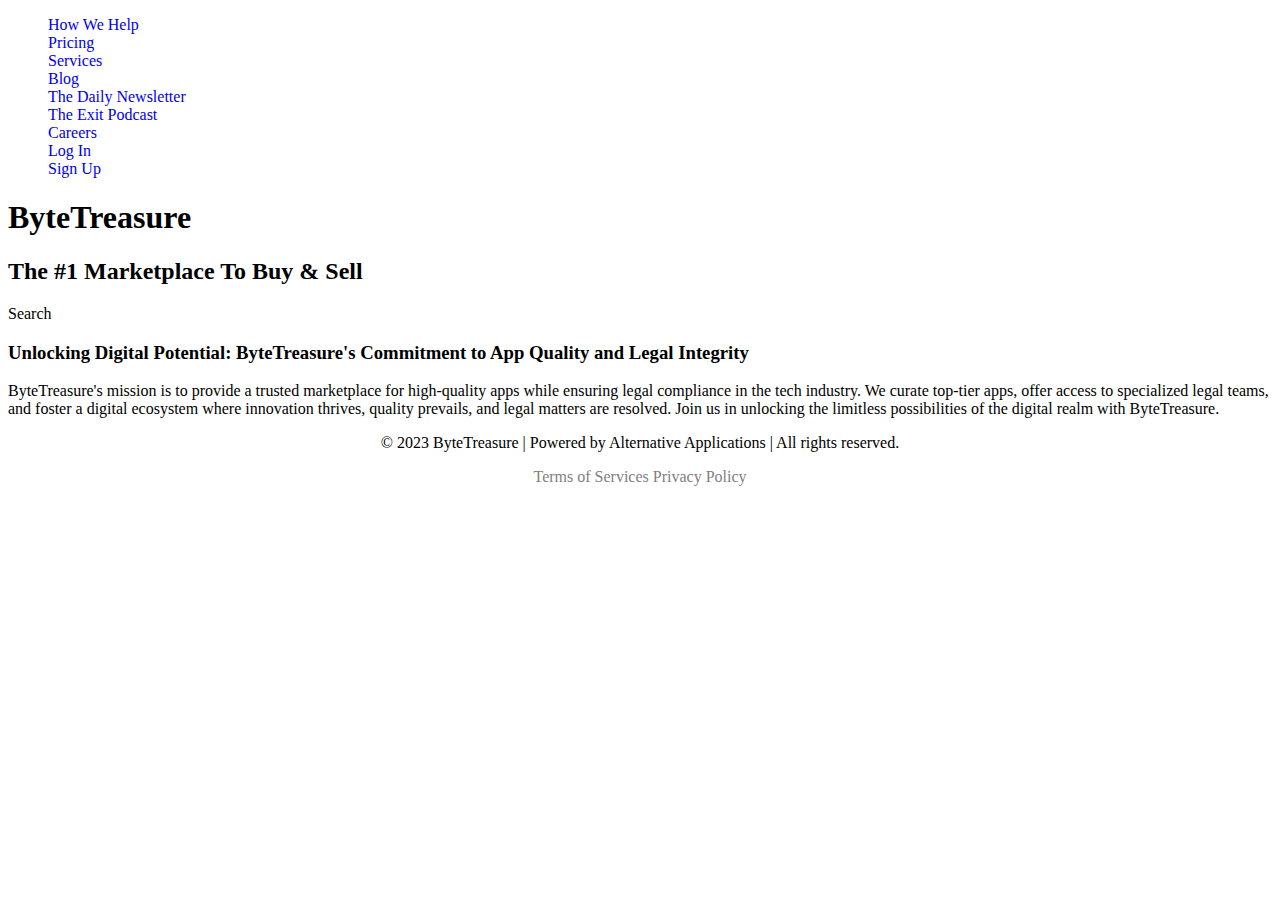
==== index.html @ 16de304a "basic html and css skeleton to begin project" ====
<!DOCTYPE html>
<html lang="en">

<head>
    <meta charset="UTF-8">
    <meta name="viewport" content="width=device-width, initial-scale=1.0">
    <title>ByteTreasure</title>
    <link rel="stylesheet" href="css/styles.css">
</head>

<body>
    <header>
        <nav class="nav__bar">
            <ul>
                <li class="nav__bar--item"><a class="nav__bar--link" href="#" target="_blank">How We Help</a></li>
                <li class="nav__bar--item"><a class="nav__bar--link" href="#" target="_blank">Pricing</a></li>
                <li class="nav__bar--item"><a class="nav__bar--link" href="#" target="_blank">Services</a></li>
                <li class="nav__bar--item"><a class="nav__bar--link" href="#" target="_blank">Blog</a></li>
                <li class="nav__bar--item"><a class="nav__bar--link" href="#" target="_blank">The Daily Newsletter</a>
                </li>
                <li class="nav__bar--item"><a class="nav__bar--link" href="#" target="_blank">The Exit Podcast</a></li>
                <li class="nav__bar--item"><a class="nav__bar--link" href="#" target="_blank">Careers</a></li>
                <li class="nav__bar--item"><a class="nav__bar--link" href="#" target="_blank">Log In</a></li>
                <li class="nav__bar--item"><a class="nav__bar--link" href="#" target="_blank">Sign Up</a></li>
            </ul>
        </nav>

        <h1>ByteTreasure</h1>
        <h2>The #1 Marketplace To Buy & Sell</h2>
    </header>

    <div>Search</div>
    <div class="mission">
        <h3>Unlocking Digital Potential: ByteTreasure's Commitment to App Quality and Legal Integrity</h3>
        <p>ByteTreasure's mission is to provide a trusted marketplace for high-quality apps while ensuring legal
            compliance in the tech industry. We curate top-tier apps, offer access to specialized legal teams, and
            foster a digital ecosystem where innovation thrives, quality prevails, and legal matters are resolved. Join
            us in unlocking the limitless possibilities of the digital realm with ByteTreasure.</p>
    </div>

    <!-- <div>Search (top businesses)</div>
        <div>Search (price range)</div>
        <div>Collections</div>
        <div>Podcast</div>
        <div>Values/Propositions</div>
        <div>Data Visualization Graphic</div>
        <div>Stories</div>
        <div>Testimonials</div>
        <div>Blog</div>
        <div>Credibility/Endorsements</div>
        <div>Contact</div>
        -->

    <footer>
        <nav></nav>
        <div class="nav__bottom">
            <p>&#169 2023 ByteTreasure | Powered by Alternative Applications | All rights reserved.</p>
            <a class="nav__bottom--link-color nav__bar--link" href="#" target="_blank">Terms of Services</a>
            <a class="nav__bottom--link-color nav__bar--link" href="#" target="_blank">Privacy Policy</a>
        </div>
    </footer>

</body>

</html>
---- css/styles.css ----
:root {
    --fc-secondary: grey;
}

.nav__bar--item {
    list-style-type: none;
}

.nav__bar--link {
    text-decoration-line: none;
}

.nav__bottom {
    text-align: center;
}

.nav__bottom--link-color {
    color: var(--fc-secondary);
}
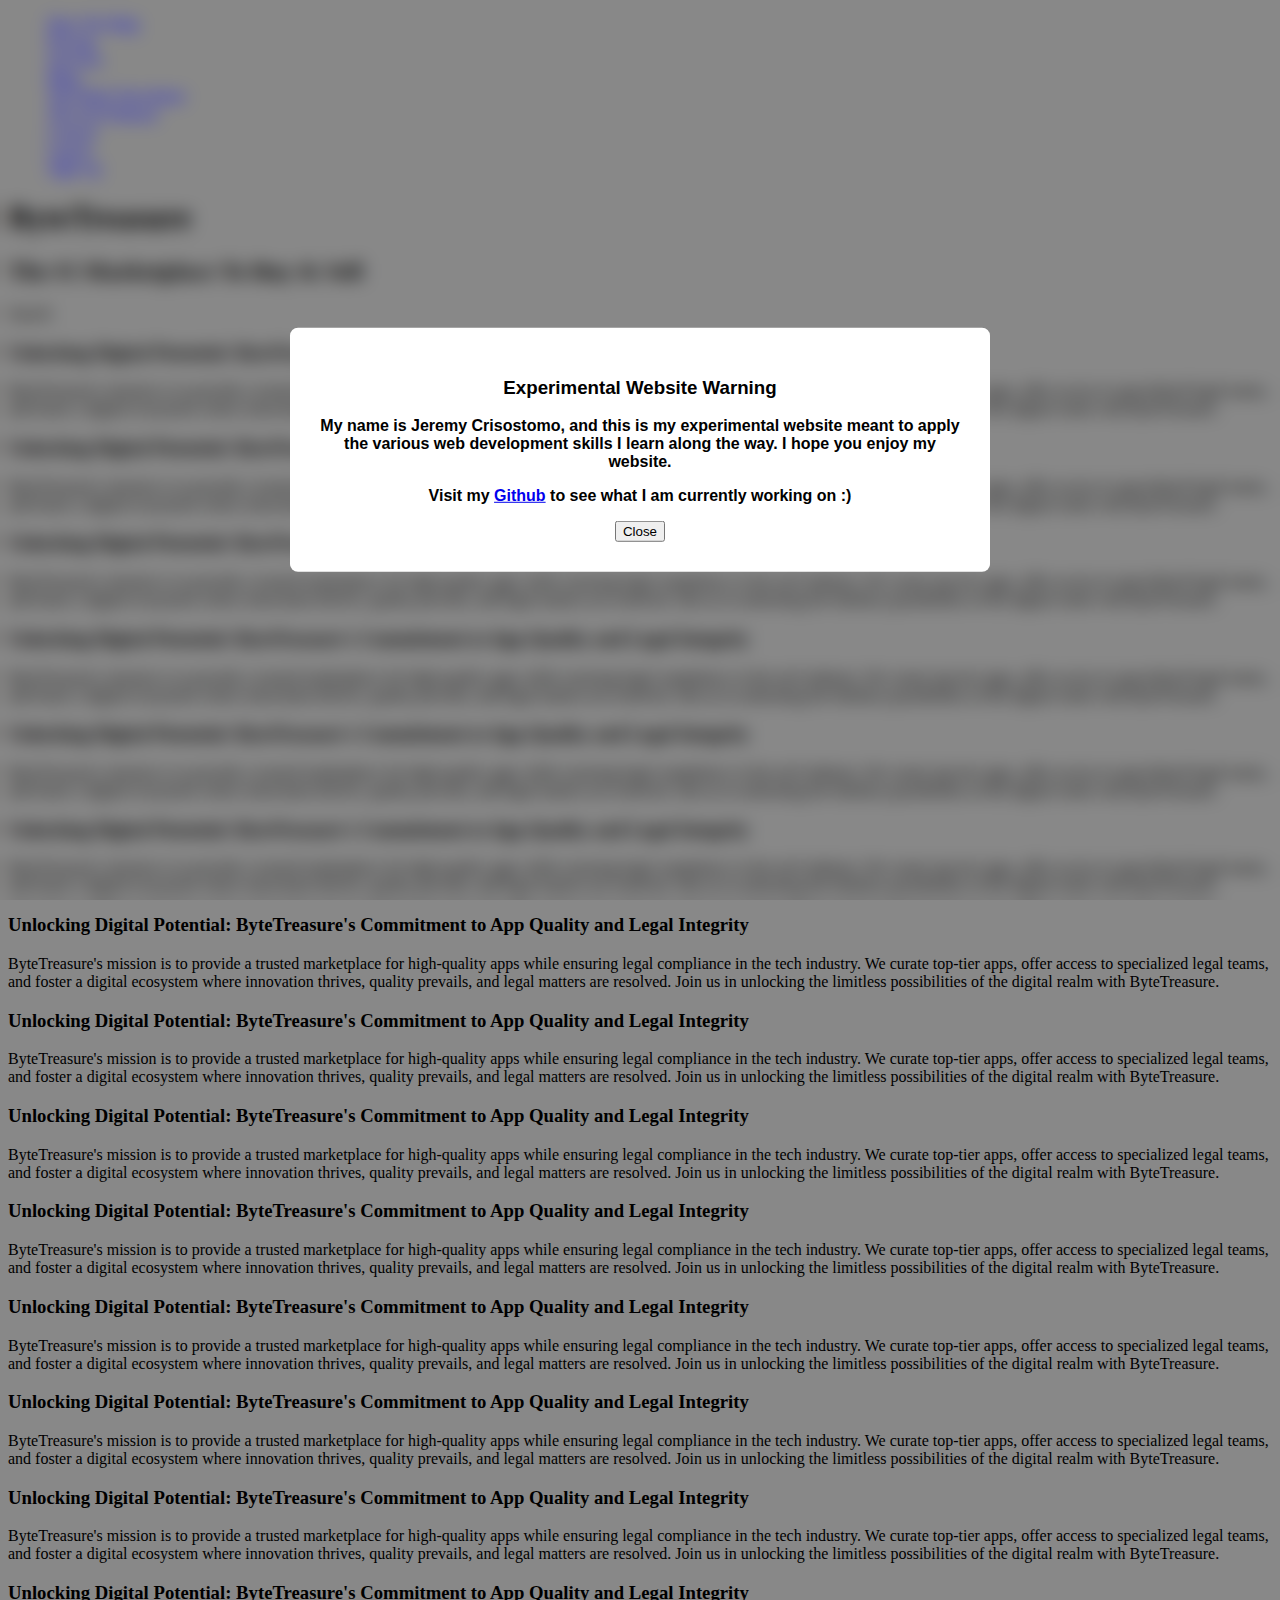
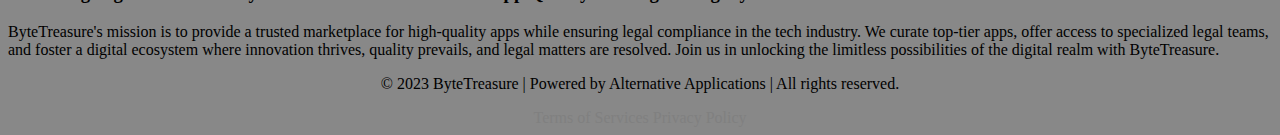
==== commit a9faa9a7: "Updated Functionality" ====
--- a/index.html
+++ b/index.html
@@ -9,6 +9,14 @@
 </head>
 
 <body>
+    <div class='popup' id="myPopup">
+        <div class="popup__content">
+            <h3>Experimental Website Warning</h3>
+            <p>My name is Jeremy Crisostomo, and this is my experimental website meant to apply the various web development skills I learn along the way. I hope you enjoy my website.</p>
+            <p>Visit my <a href="https://github.com/JermyNeutron" target="_blank">Github</a> to see what I am currently working on :)</p>
+            <button id="closePopup">Close</button>
+        </div>
+    </div>
     <header>
         <nav class="nav__bar">
             <ul>
@@ -30,6 +38,97 @@
     </header>
 
     <div>Search</div>
+    <div class="mission">
+        <h3>Unlocking Digital Potential: ByteTreasure's Commitment to App Quality and Legal Integrity</h3>
+        <p>ByteTreasure's mission is to provide a trusted marketplace for high-quality apps while ensuring legal
+            compliance in the tech industry. We curate top-tier apps, offer access to specialized legal teams, and
+            foster a digital ecosystem where innovation thrives, quality prevails, and legal matters are resolved. Join
+            us in unlocking the limitless possibilities of the digital realm with ByteTreasure.</p>
+    </div>
+    <div class="mission">
+        <h3>Unlocking Digital Potential: ByteTreasure's Commitment to App Quality and Legal Integrity</h3>
+        <p>ByteTreasure's mission is to provide a trusted marketplace for high-quality apps while ensuring legal
+            compliance in the tech industry. We curate top-tier apps, offer access to specialized legal teams, and
+            foster a digital ecosystem where innovation thrives, quality prevails, and legal matters are resolved. Join
+            us in unlocking the limitless possibilities of the digital realm with ByteTreasure.</p>
+    </div>
+    <div class="mission">
+        <h3>Unlocking Digital Potential: ByteTreasure's Commitment to App Quality and Legal Integrity</h3>
+        <p>ByteTreasure's mission is to provide a trusted marketplace for high-quality apps while ensuring legal
+            compliance in the tech industry. We curate top-tier apps, offer access to specialized legal teams, and
+            foster a digital ecosystem where innovation thrives, quality prevails, and legal matters are resolved. Join
+            us in unlocking the limitless possibilities of the digital realm with ByteTreasure.</p>
+    </div>
+    <div class="mission">
+        <h3>Unlocking Digital Potential: ByteTreasure's Commitment to App Quality and Legal Integrity</h3>
+        <p>ByteTreasure's mission is to provide a trusted marketplace for high-quality apps while ensuring legal
+            compliance in the tech industry. We curate top-tier apps, offer access to specialized legal teams, and
+            foster a digital ecosystem where innovation thrives, quality prevails, and legal matters are resolved. Join
+            us in unlocking the limitless possibilities of the digital realm with ByteTreasure.</p>
+    </div>
+    <div class="mission">
+        <h3>Unlocking Digital Potential: ByteTreasure's Commitment to App Quality and Legal Integrity</h3>
+        <p>ByteTreasure's mission is to provide a trusted marketplace for high-quality apps while ensuring legal
+            compliance in the tech industry. We curate top-tier apps, offer access to specialized legal teams, and
+            foster a digital ecosystem where innovation thrives, quality prevails, and legal matters are resolved. Join
+            us in unlocking the limitless possibilities of the digital realm with ByteTreasure.</p>
+    </div>
+    <div class="mission">
+        <h3>Unlocking Digital Potential: ByteTreasure's Commitment to App Quality and Legal Integrity</h3>
+        <p>ByteTreasure's mission is to provide a trusted marketplace for high-quality apps while ensuring legal
+            compliance in the tech industry. We curate top-tier apps, offer access to specialized legal teams, and
+            foster a digital ecosystem where innovation thrives, quality prevails, and legal matters are resolved. Join
+            us in unlocking the limitless possibilities of the digital realm with ByteTreasure.</p>
+    </div>
+    <div class="mission">
+        <h3>Unlocking Digital Potential: ByteTreasure's Commitment to App Quality and Legal Integrity</h3>
+        <p>ByteTreasure's mission is to provide a trusted marketplace for high-quality apps while ensuring legal
+            compliance in the tech industry. We curate top-tier apps, offer access to specialized legal teams, and
+            foster a digital ecosystem where innovation thrives, quality prevails, and legal matters are resolved. Join
+            us in unlocking the limitless possibilities of the digital realm with ByteTreasure.</p>
+    </div>
+    <div class="mission">
+        <h3>Unlocking Digital Potential: ByteTreasure's Commitment to App Quality and Legal Integrity</h3>
+        <p>ByteTreasure's mission is to provide a trusted marketplace for high-quality apps while ensuring legal
+            compliance in the tech industry. We curate top-tier apps, offer access to specialized legal teams, and
+            foster a digital ecosystem where innovation thrives, quality prevails, and legal matters are resolved. Join
+            us in unlocking the limitless possibilities of the digital realm with ByteTreasure.</p>
+    </div>
+    <div class="mission">
+        <h3>Unlocking Digital Potential: ByteTreasure's Commitment to App Quality and Legal Integrity</h3>
+        <p>ByteTreasure's mission is to provide a trusted marketplace for high-quality apps while ensuring legal
+            compliance in the tech industry. We curate top-tier apps, offer access to specialized legal teams, and
+            foster a digital ecosystem where innovation thrives, quality prevails, and legal matters are resolved. Join
+            us in unlocking the limitless possibilities of the digital realm with ByteTreasure.</p>
+    </div>
+    <div class="mission">
+        <h3>Unlocking Digital Potential: ByteTreasure's Commitment to App Quality and Legal Integrity</h3>
+        <p>ByteTreasure's mission is to provide a trusted marketplace for high-quality apps while ensuring legal
+            compliance in the tech industry. We curate top-tier apps, offer access to specialized legal teams, and
+            foster a digital ecosystem where innovation thrives, quality prevails, and legal matters are resolved. Join
+            us in unlocking the limitless possibilities of the digital realm with ByteTreasure.</p>
+    </div>
+    <div class="mission">
+        <h3>Unlocking Digital Potential: ByteTreasure's Commitment to App Quality and Legal Integrity</h3>
+        <p>ByteTreasure's mission is to provide a trusted marketplace for high-quality apps while ensuring legal
+            compliance in the tech industry. We curate top-tier apps, offer access to specialized legal teams, and
+            foster a digital ecosystem where innovation thrives, quality prevails, and legal matters are resolved. Join
+            us in unlocking the limitless possibilities of the digital realm with ByteTreasure.</p>
+    </div>
+    <div class="mission">
+        <h3>Unlocking Digital Potential: ByteTreasure's Commitment to App Quality and Legal Integrity</h3>
+        <p>ByteTreasure's mission is to provide a trusted marketplace for high-quality apps while ensuring legal
+            compliance in the tech industry. We curate top-tier apps, offer access to specialized legal teams, and
+            foster a digital ecosystem where innovation thrives, quality prevails, and legal matters are resolved. Join
+            us in unlocking the limitless possibilities of the digital realm with ByteTreasure.</p>
+    </div>
+    <div class="mission">
+        <h3>Unlocking Digital Potential: ByteTreasure's Commitment to App Quality and Legal Integrity</h3>
+        <p>ByteTreasure's mission is to provide a trusted marketplace for high-quality apps while ensuring legal
+            compliance in the tech industry. We curate top-tier apps, offer access to specialized legal teams, and
+            foster a digital ecosystem where innovation thrives, quality prevails, and legal matters are resolved. Join
+            us in unlocking the limitless possibilities of the digital realm with ByteTreasure.</p>
+    </div>
     <div class="mission">
         <h3>Unlocking Digital Potential: ByteTreasure's Commitment to App Quality and Legal Integrity</h3>
         <p>ByteTreasure's mission is to provide a trusted marketplace for high-quality apps while ensuring legal
@@ -60,6 +159,8 @@
         </div>
     </footer>
 
+    <script src="js/index.js"></script>
+
 </body>
 
 </html>--- a/css/styles.css
+++ b/css/styles.css
@@ -2,6 +2,57 @@
     --fc-secondary: grey;
 }
 
+/* Pop Up */
+
+.popup{
+    /* background-color: #888888; */
+    width: 45rem;
+    padding: 1rem;
+    position: fixed;
+
+    /* transform needed to center popup */
+    transform: translate(-50%,-50%);
+    left: 50%;
+    top: 50%;
+    
+    display: none;
+    font-family: “Poppins”,sans-serif;
+    text-align: center;
+    border-radius: 8px;
+    z-index: 999;
+}
+.popup__content {
+    background-color: white;
+    margin: auto;
+    padding: 30px;
+    width: 40rem;
+    font-weight: bolder;
+    border-radius: 8px;
+}
+.popup__content button {
+    display: block;
+    margin: 0 auto;
+}
+.show {
+    display: block;
+}
+
+.popup-open {
+    overflow:hidden;
+    background-color: #888888;
+}
+
+.blur-background::before {
+    content: '';
+    position: fixed;
+    top: 0;
+    left: 0;
+    width: 100%;
+    height: 100%;
+    backdrop-filter: blur(9px);
+}
+
+/* All NAV */
 .nav__bar--item {
     list-style-type: none;
 }
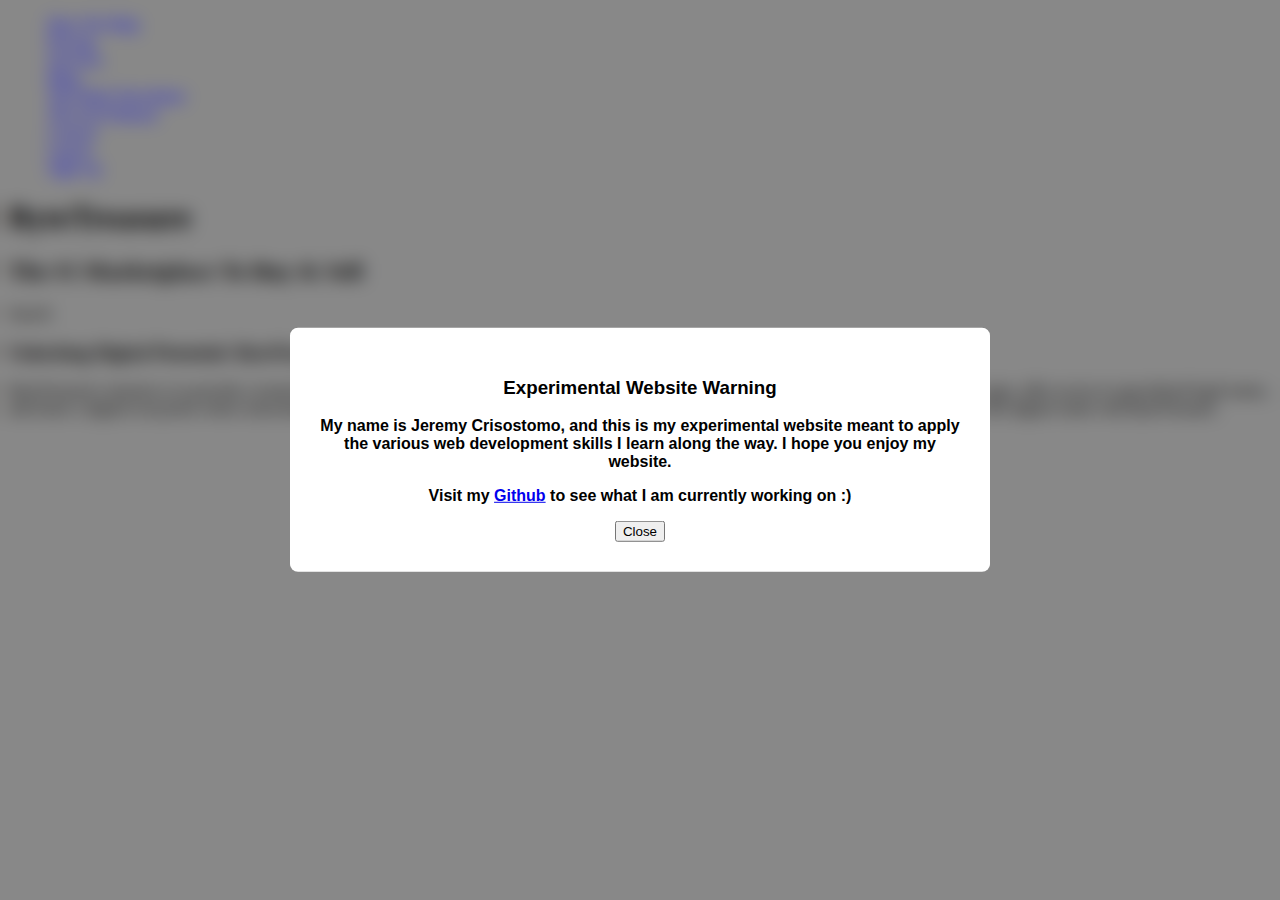
==== commit fff9f186: "Updated Website" ====
--- a/index.html
+++ b/index.html
@@ -45,97 +45,6 @@
             foster a digital ecosystem where innovation thrives, quality prevails, and legal matters are resolved. Join
             us in unlocking the limitless possibilities of the digital realm with ByteTreasure.</p>
     </div>
-    <div class="mission">
-        <h3>Unlocking Digital Potential: ByteTreasure's Commitment to App Quality and Legal Integrity</h3>
-        <p>ByteTreasure's mission is to provide a trusted marketplace for high-quality apps while ensuring legal
-            compliance in the tech industry. We curate top-tier apps, offer access to specialized legal teams, and
-            foster a digital ecosystem where innovation thrives, quality prevails, and legal matters are resolved. Join
-            us in unlocking the limitless possibilities of the digital realm with ByteTreasure.</p>
-    </div>
-    <div class="mission">
-        <h3>Unlocking Digital Potential: ByteTreasure's Commitment to App Quality and Legal Integrity</h3>
-        <p>ByteTreasure's mission is to provide a trusted marketplace for high-quality apps while ensuring legal
-            compliance in the tech industry. We curate top-tier apps, offer access to specialized legal teams, and
-            foster a digital ecosystem where innovation thrives, quality prevails, and legal matters are resolved. Join
-            us in unlocking the limitless possibilities of the digital realm with ByteTreasure.</p>
-    </div>
-    <div class="mission">
-        <h3>Unlocking Digital Potential: ByteTreasure's Commitment to App Quality and Legal Integrity</h3>
-        <p>ByteTreasure's mission is to provide a trusted marketplace for high-quality apps while ensuring legal
-            compliance in the tech industry. We curate top-tier apps, offer access to specialized legal teams, and
-            foster a digital ecosystem where innovation thrives, quality prevails, and legal matters are resolved. Join
-            us in unlocking the limitless possibilities of the digital realm with ByteTreasure.</p>
-    </div>
-    <div class="mission">
-        <h3>Unlocking Digital Potential: ByteTreasure's Commitment to App Quality and Legal Integrity</h3>
-        <p>ByteTreasure's mission is to provide a trusted marketplace for high-quality apps while ensuring legal
-            compliance in the tech industry. We curate top-tier apps, offer access to specialized legal teams, and
-            foster a digital ecosystem where innovation thrives, quality prevails, and legal matters are resolved. Join
-            us in unlocking the limitless possibilities of the digital realm with ByteTreasure.</p>
-    </div>
-    <div class="mission">
-        <h3>Unlocking Digital Potential: ByteTreasure's Commitment to App Quality and Legal Integrity</h3>
-        <p>ByteTreasure's mission is to provide a trusted marketplace for high-quality apps while ensuring legal
-            compliance in the tech industry. We curate top-tier apps, offer access to specialized legal teams, and
-            foster a digital ecosystem where innovation thrives, quality prevails, and legal matters are resolved. Join
-            us in unlocking the limitless possibilities of the digital realm with ByteTreasure.</p>
-    </div>
-    <div class="mission">
-        <h3>Unlocking Digital Potential: ByteTreasure's Commitment to App Quality and Legal Integrity</h3>
-        <p>ByteTreasure's mission is to provide a trusted marketplace for high-quality apps while ensuring legal
-            compliance in the tech industry. We curate top-tier apps, offer access to specialized legal teams, and
-            foster a digital ecosystem where innovation thrives, quality prevails, and legal matters are resolved. Join
-            us in unlocking the limitless possibilities of the digital realm with ByteTreasure.</p>
-    </div>
-    <div class="mission">
-        <h3>Unlocking Digital Potential: ByteTreasure's Commitment to App Quality and Legal Integrity</h3>
-        <p>ByteTreasure's mission is to provide a trusted marketplace for high-quality apps while ensuring legal
-            compliance in the tech industry. We curate top-tier apps, offer access to specialized legal teams, and
-            foster a digital ecosystem where innovation thrives, quality prevails, and legal matters are resolved. Join
-            us in unlocking the limitless possibilities of the digital realm with ByteTreasure.</p>
-    </div>
-    <div class="mission">
-        <h3>Unlocking Digital Potential: ByteTreasure's Commitment to App Quality and Legal Integrity</h3>
-        <p>ByteTreasure's mission is to provide a trusted marketplace for high-quality apps while ensuring legal
-            compliance in the tech industry. We curate top-tier apps, offer access to specialized legal teams, and
-            foster a digital ecosystem where innovation thrives, quality prevails, and legal matters are resolved. Join
-            us in unlocking the limitless possibilities of the digital realm with ByteTreasure.</p>
-    </div>
-    <div class="mission">
-        <h3>Unlocking Digital Potential: ByteTreasure's Commitment to App Quality and Legal Integrity</h3>
-        <p>ByteTreasure's mission is to provide a trusted marketplace for high-quality apps while ensuring legal
-            compliance in the tech industry. We curate top-tier apps, offer access to specialized legal teams, and
-            foster a digital ecosystem where innovation thrives, quality prevails, and legal matters are resolved. Join
-            us in unlocking the limitless possibilities of the digital realm with ByteTreasure.</p>
-    </div>
-    <div class="mission">
-        <h3>Unlocking Digital Potential: ByteTreasure's Commitment to App Quality and Legal Integrity</h3>
-        <p>ByteTreasure's mission is to provide a trusted marketplace for high-quality apps while ensuring legal
-            compliance in the tech industry. We curate top-tier apps, offer access to specialized legal teams, and
-            foster a digital ecosystem where innovation thrives, quality prevails, and legal matters are resolved. Join
-            us in unlocking the limitless possibilities of the digital realm with ByteTreasure.</p>
-    </div>
-    <div class="mission">
-        <h3>Unlocking Digital Potential: ByteTreasure's Commitment to App Quality and Legal Integrity</h3>
-        <p>ByteTreasure's mission is to provide a trusted marketplace for high-quality apps while ensuring legal
-            compliance in the tech industry. We curate top-tier apps, offer access to specialized legal teams, and
-            foster a digital ecosystem where innovation thrives, quality prevails, and legal matters are resolved. Join
-            us in unlocking the limitless possibilities of the digital realm with ByteTreasure.</p>
-    </div>
-    <div class="mission">
-        <h3>Unlocking Digital Potential: ByteTreasure's Commitment to App Quality and Legal Integrity</h3>
-        <p>ByteTreasure's mission is to provide a trusted marketplace for high-quality apps while ensuring legal
-            compliance in the tech industry. We curate top-tier apps, offer access to specialized legal teams, and
-            foster a digital ecosystem where innovation thrives, quality prevails, and legal matters are resolved. Join
-            us in unlocking the limitless possibilities of the digital realm with ByteTreasure.</p>
-    </div>
-    <div class="mission">
-        <h3>Unlocking Digital Potential: ByteTreasure's Commitment to App Quality and Legal Integrity</h3>
-        <p>ByteTreasure's mission is to provide a trusted marketplace for high-quality apps while ensuring legal
-            compliance in the tech industry. We curate top-tier apps, offer access to specialized legal teams, and
-            foster a digital ecosystem where innovation thrives, quality prevails, and legal matters are resolved. Join
-            us in unlocking the limitless possibilities of the digital realm with ByteTreasure.</p>
-    </div>
 
     <!-- <div>Search (top businesses)</div>
         <div>Search (price range)</div>
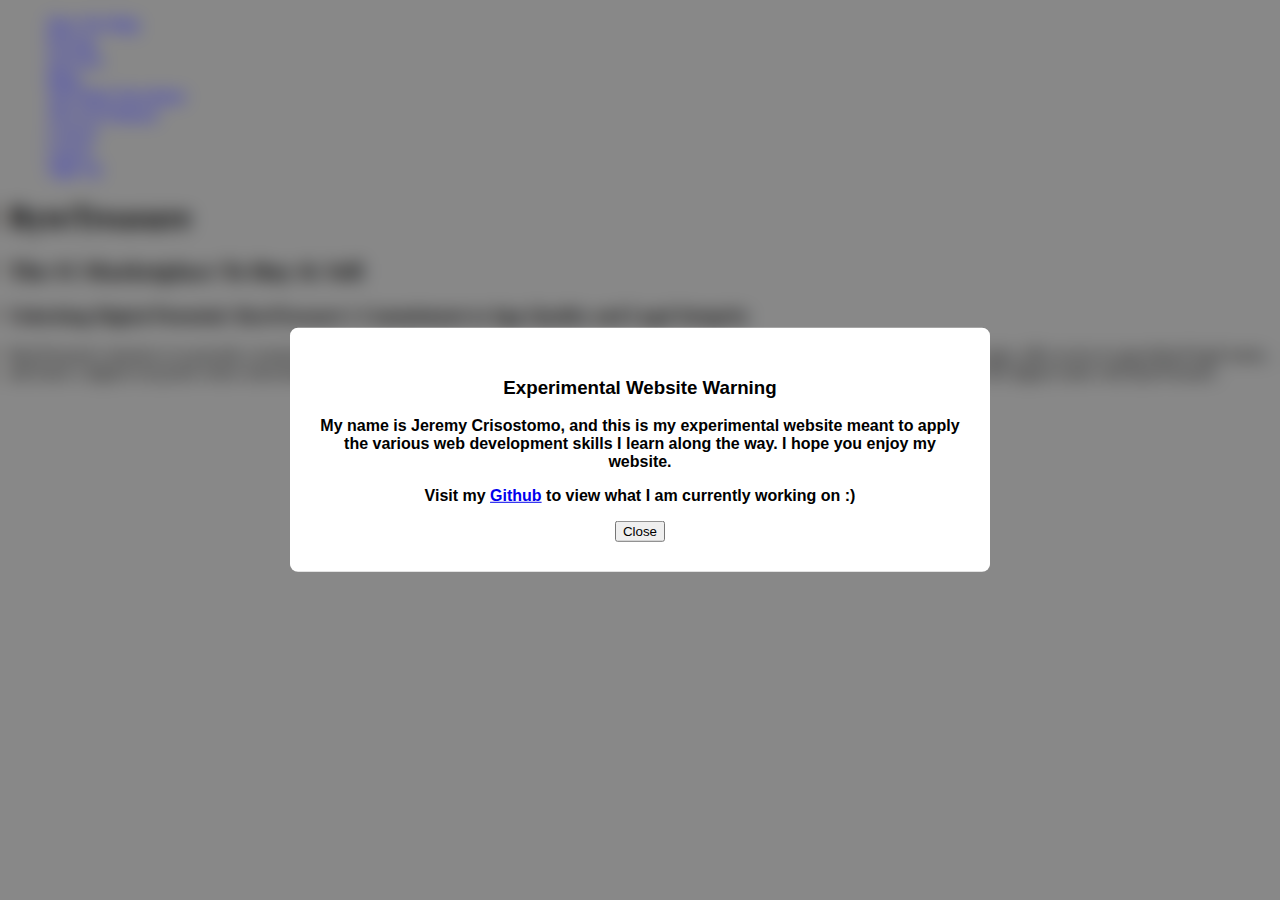
==== commit 1e32fb85: "removed inactive feature" ====
--- a/index.html
+++ b/index.html
@@ -13,7 +13,7 @@
         <div class="popup__content">
             <h3>Experimental Website Warning</h3>
             <p>My name is Jeremy Crisostomo, and this is my experimental website meant to apply the various web development skills I learn along the way. I hope you enjoy my website.</p>
-            <p>Visit my <a href="https://github.com/JermyNeutron" target="_blank">Github</a> to see what I am currently working on :)</p>
+            <p>Visit my <a href="https://github.com/JermyNeutron" target="_blank">Github</a> to view what I am currently working on :)</p>
             <button id="closePopup">Close</button>
         </div>
     </div>
@@ -37,7 +37,8 @@
         <h2>The #1 Marketplace To Buy & Sell</h2>
     </header>
 
-    <div>Search</div>
+    <!-- <div>Search</div> -->
+    
     <div class="mission">
         <h3>Unlocking Digital Potential: ByteTreasure's Commitment to App Quality and Legal Integrity</h3>
         <p>ByteTreasure's mission is to provide a trusted marketplace for high-quality apps while ensuring legal
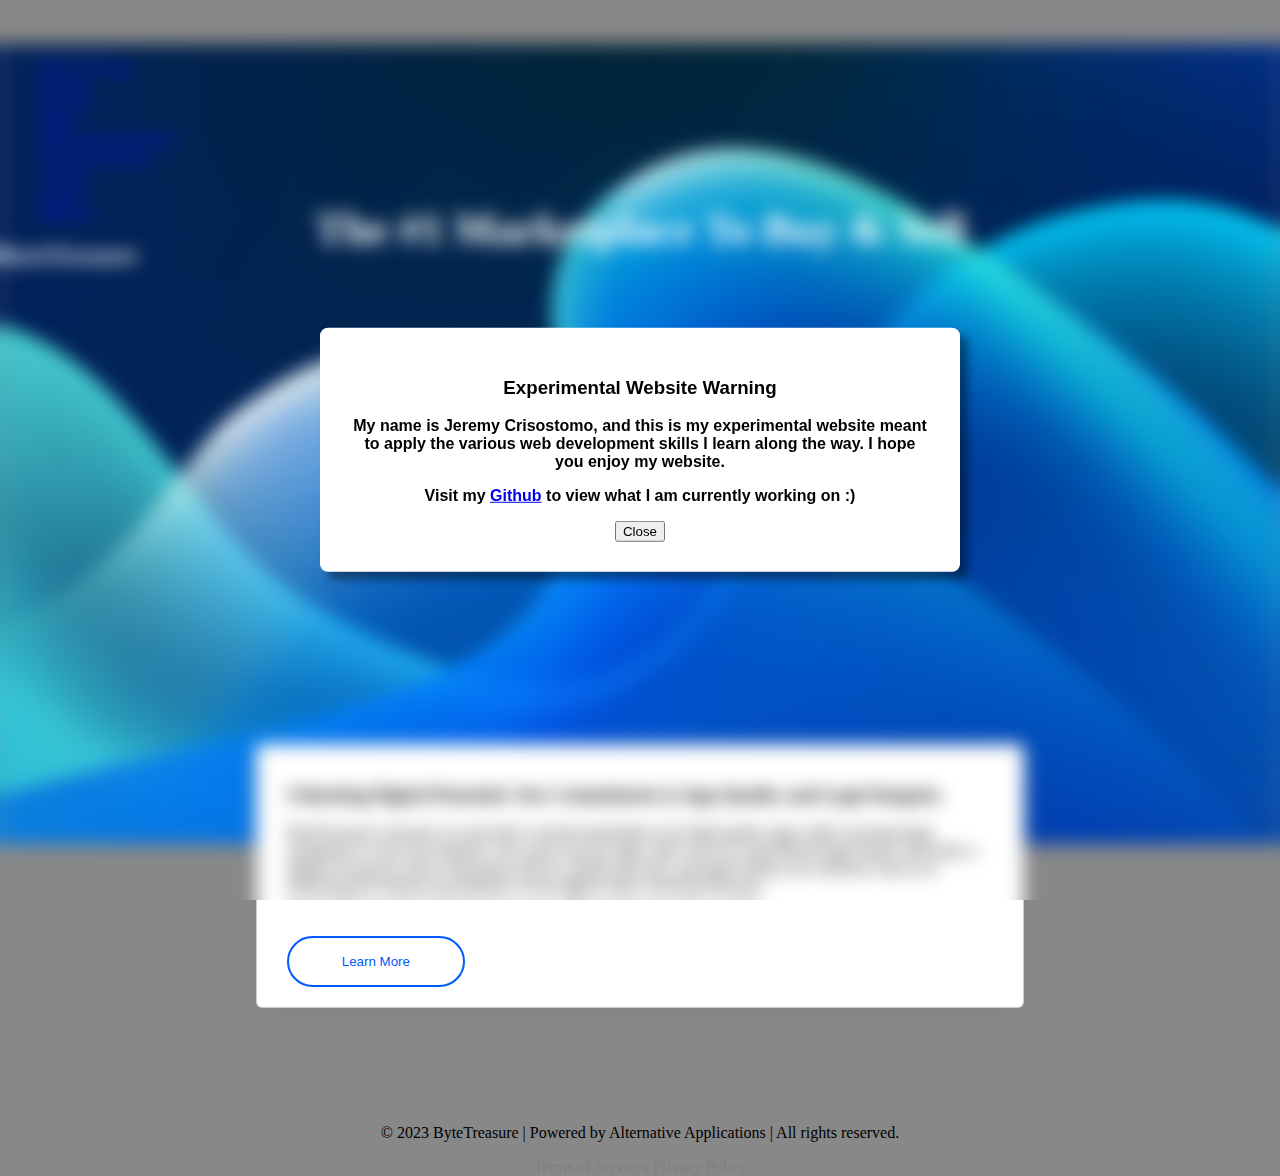
==== commit ae6a69ef: "Updated Website" ====
--- a/index.html
+++ b/index.html
@@ -1,5 +1,7 @@
 <!DOCTYPE html>
 <html lang="en">
+
+<!-- Flippa.com is the inspiration -->
 
 <head>
     <meta charset="UTF-8">
@@ -9,6 +11,28 @@
 </head>
 
 <body>
+    <div class="homepage__banner-container">
+        <div class="homepage__banner-image"></div>
+        <header class="nav__bar">
+            <nav>
+                <ul>
+                    <li class="nav__bar--item"><a class="nav__bar--link" href="#" target="_blank">How We Help</a></li>
+                    <li class="nav__bar--item"><a class="nav__bar--link" href="#" target="_blank">Pricing</a></li>
+                    <li class="nav__bar--item"><a class="nav__bar--link" href="#" target="_blank">Services</a></li>
+                    <li class="nav__bar--item"><a class="nav__bar--link" href="#" target="_blank">Blog</a></li>
+                    <li class="nav__bar--item"><a class="nav__bar--link" href="#" target="_blank">The Daily Newsletter</a>
+                    </li>
+                    <li class="nav__bar--item"><a class="nav__bar--link" href="#" target="_blank">The Exit Podcast</a></li>
+                    <li class="nav__bar--item"><a class="nav__bar--link" href="#" target="_blank">Careers</a></li>
+                    <li class="nav__bar--item"><a class="nav__bar--link" href="#" target="_blank">Log In</a></li>
+                    <li class="nav__bar--item"><a class="nav__bar--link" href="#" target="_blank">Sign Up</a></li>
+                </ul>
+            </nav>
+    
+            <h2 style="color: white">ByteTreasure</h2> <!-- replace with logo icon -->
+        </header>
+        <h3 class="homepage__banner-title">The #1 Marketplace To Buy & Sell</h3>
+    </div>
     <div class='popup' id="myPopup">
         <div class="popup__content">
             <h3>Experimental Website Warning</h3>
@@ -17,34 +41,18 @@
             <button id="closePopup">Close</button>
         </div>
     </div>
-    <header>
-        <nav class="nav__bar">
-            <ul>
-                <li class="nav__bar--item"><a class="nav__bar--link" href="#" target="_blank">How We Help</a></li>
-                <li class="nav__bar--item"><a class="nav__bar--link" href="#" target="_blank">Pricing</a></li>
-                <li class="nav__bar--item"><a class="nav__bar--link" href="#" target="_blank">Services</a></li>
-                <li class="nav__bar--item"><a class="nav__bar--link" href="#" target="_blank">Blog</a></li>
-                <li class="nav__bar--item"><a class="nav__bar--link" href="#" target="_blank">The Daily Newsletter</a>
-                </li>
-                <li class="nav__bar--item"><a class="nav__bar--link" href="#" target="_blank">The Exit Podcast</a></li>
-                <li class="nav__bar--item"><a class="nav__bar--link" href="#" target="_blank">Careers</a></li>
-                <li class="nav__bar--item"><a class="nav__bar--link" href="#" target="_blank">Log In</a></li>
-                <li class="nav__bar--item"><a class="nav__bar--link" href="#" target="_blank">Sign Up</a></li>
-            </ul>
-        </nav>
-
-        <h1>ByteTreasure</h1>
-        <h2>The #1 Marketplace To Buy & Sell</h2>
-    </header>
 
     <!-- <div>Search</div> -->
-    
-    <div class="mission">
-        <h3>Unlocking Digital Potential: ByteTreasure's Commitment to App Quality and Legal Integrity</h3>
-        <p>ByteTreasure's mission is to provide a trusted marketplace for high-quality apps while ensuring legal
-            compliance in the tech industry. We curate top-tier apps, offer access to specialized legal teams, and
-            foster a digital ecosystem where innovation thrives, quality prevails, and legal matters are resolved. Join
-            us in unlocking the limitless possibilities of the digital realm with ByteTreasure.</p>
+
+    <div id="mission" class="mission__container">
+        <div class="mission__content">
+            <h3 class="mission__content mission__content-title">Unlocking Digital Potential: Our Commitment to App Quality and Legal Integrity</h3>
+            <p class="mission__content mission__content-paragraph">ByteTreasure's mission is to provide a trusted marketplace for high-quality apps while ensuring legal
+                compliance in the tech industry. We curate top-tier apps, offer access to specialized legal teams, and
+                foster a digital ecosystem where innovation thrives, quality prevails, and legal matters are resolved. Join
+                us in unlocking the limitless possibilities of the digital realm with ByteTreasure.</p>
+            <button>Learn More</button>
+        </div>
     </div>
 
     <!-- <div>Search (top businesses)</div>
@@ -64,7 +72,7 @@
         <nav></nav>
         <div class="nav__bottom">
             <p>&#169 2023 ByteTreasure | Powered by Alternative Applications | All rights reserved.</p>
-            <a class="nav__bottom--link-color nav__bar--link" href="#" target="_blank">Terms of Services</a>
+            <span><a class="nav__bottom--link-color nav__bar--link" href="#" target="_blank">Terms of Services</a></span>
             <a class="nav__bottom--link-color nav__bar--link" href="#" target="_blank">Privacy Policy</a>
         </div>
     </footer>
--- a/css/styles.css
+++ b/css/styles.css
@@ -1,8 +1,20 @@
 :root {
-    --fc-secondary: grey;
+    /* Font Family */
+    --ff-tertiary: "Poppins", sans-serif;
+    /* Font Colors */
+    --fc-secondary: #FAF9F6;
+    --fc-tertiary: grey;
 }
 
 /* Pop Up */
+* {
+    box-sizing: border-box;
+}
+
+body {
+    margin: 0;
+    padding: 0;
+}
 
 .popup{
     /* background-color: #888888; */
@@ -16,9 +28,8 @@
     top: 50%;
     
     display: none;
-    font-family: “Poppins”,sans-serif;
+    font-family: var(--ff-tertiary);
     text-align: center;
-    border-radius: 8px;
     z-index: 999;
 }
 .popup__content {
@@ -28,13 +39,11 @@
     width: 40rem;
     font-weight: bolder;
     border-radius: 8px;
+    box-shadow: 8px 8px 8px rgba(0, 0, 0,0.4);
 }
 .popup__content button {
     display: block;
     margin: 0 auto;
-}
-.show {
-    display: block;
 }
 
 .popup-open {
@@ -50,9 +59,14 @@
     width: 100%;
     height: 100%;
     backdrop-filter: blur(9px);
+    z-index: 20;
 }
 
 /* All NAV */
+.nav__bar {
+    position: absolute;
+    margin-top: 0;
+}
 .nav__bar--item {
     list-style-type: none;
 }
@@ -66,5 +80,70 @@
 }
 
 .nav__bottom--link-color {
+    color: var(--fc-tertiary);
+}
+
+/* Homepage Banner */
+.homepage__banner-container {
+    height: 800px;
+    width: 100vw;
+    position: relative;
+}
+
+.homepage__banner-image {
+    background-image: url("../images/richard-horvath-cPccYbPrF-A-unsplash.jpg");
+    width: 100%;
+    position: absolute;
+    background-position: 10% 30%;
+    -webkit-filter: blur(2px);
+    top: 0;
+    bottom: 0;
+    background-size: cover;
+}
+
+.homepage__banner-title {
+    font-size: 2.75rem;
     color: var(--fc-secondary);
+    text-align: center;
+    padding-top: 10rem;
+    color: white;
+    position: relative;
+}
+
+/* Mission Container */
+.mission__container {
+    min-width: 30%;
+    max-width: 60%;
+    background-color: white;
+    padding: 20px 30px;
+    margin: 0 auto;
+    border: 1px solid rgba(128, 128, 128, 0.4);
+    border-radius: 6px;
+    box-shadow: 0px 10px 20px rgba(128, 128, 128, .3);
+    position: relative;
+    transform: translateY(-100px);
+    z-index: auto;
+}
+
+.mission__content {
+    /* background-color: red; */ /* testing purposes */
+    width: 100%;
+    height: 100%;
+}
+
+.mission__content button {
+    padding: 1rem 3.3rem;
+    border-radius: 30px;
+    background-color: white;
+    border: 2px solid #0058FF;
+    color: #0058FF;
+    box-shadow: none;
+    margin-top: 1.5rem;
+    transition: 200ms ease-in-out;
+    /* need font */
+}
+
+.mission__content button:hover {
+    background-color: #0058FF;
+    color: white;
 }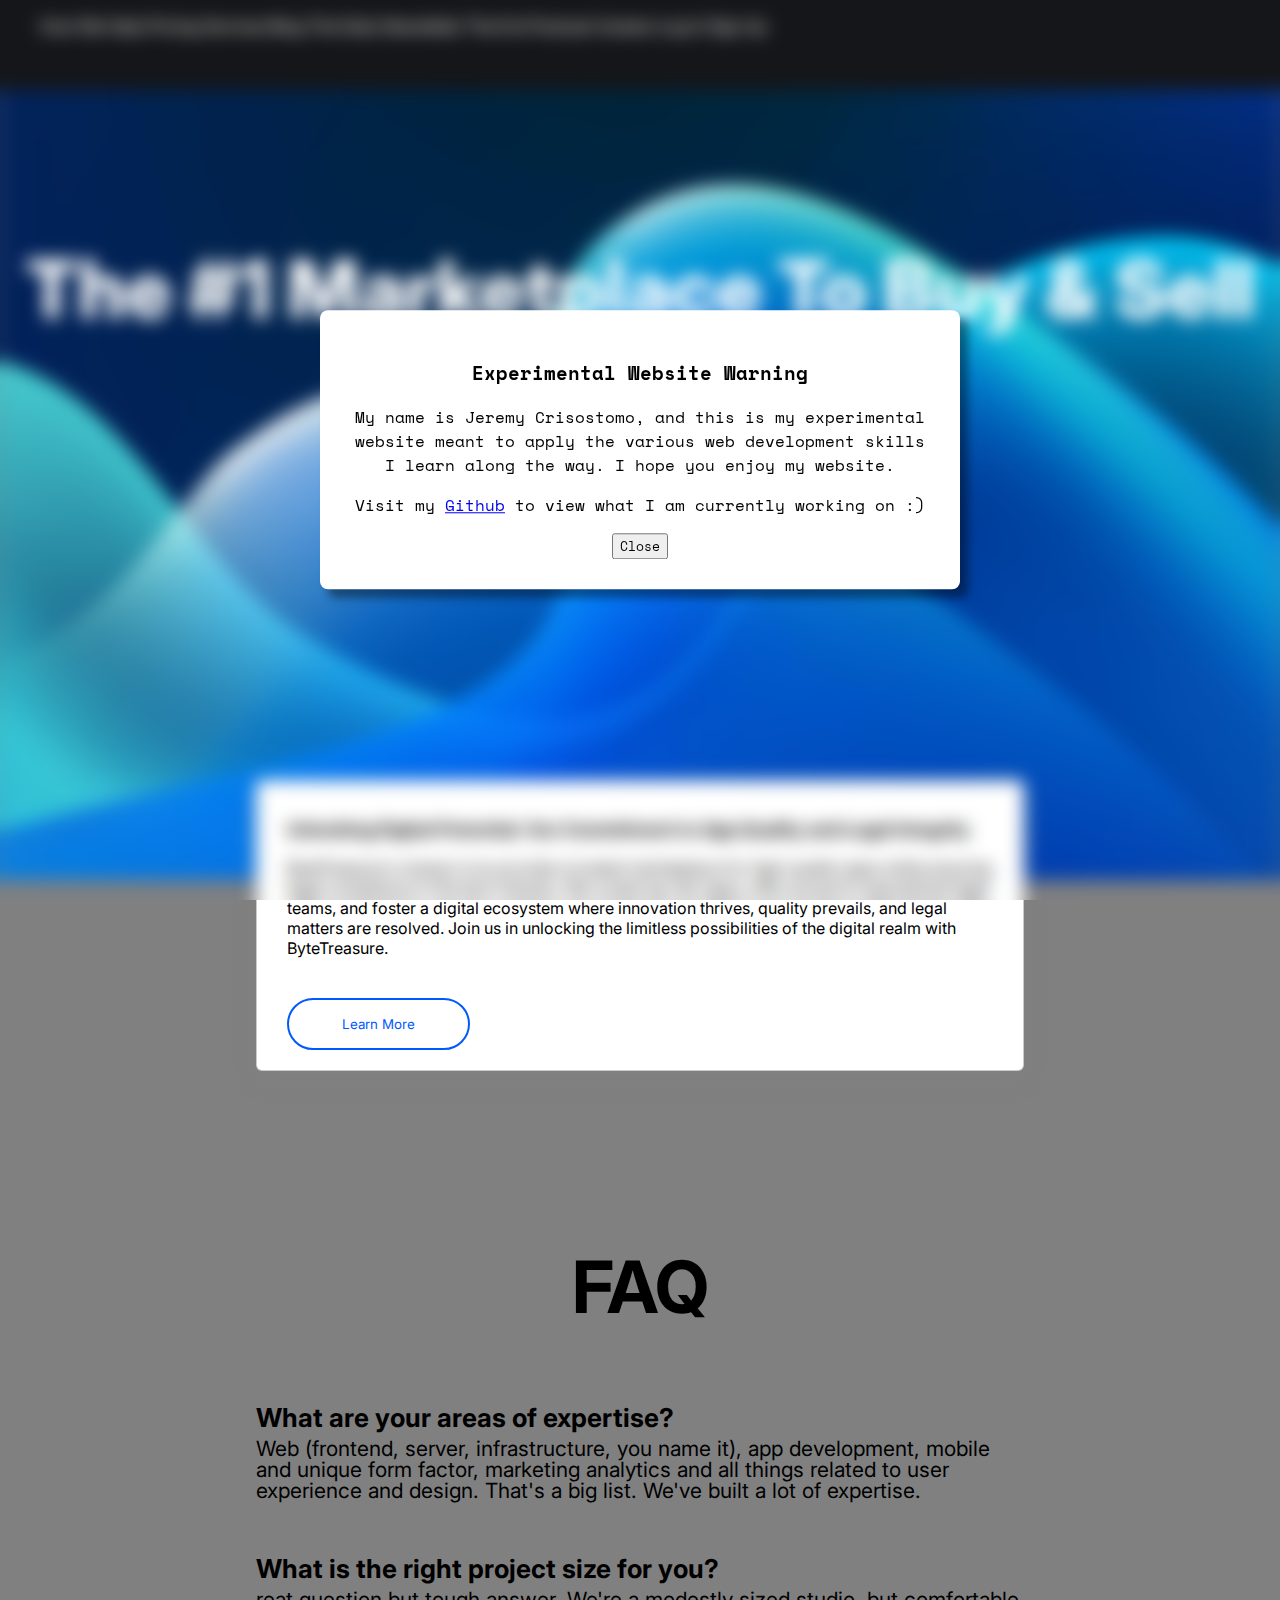
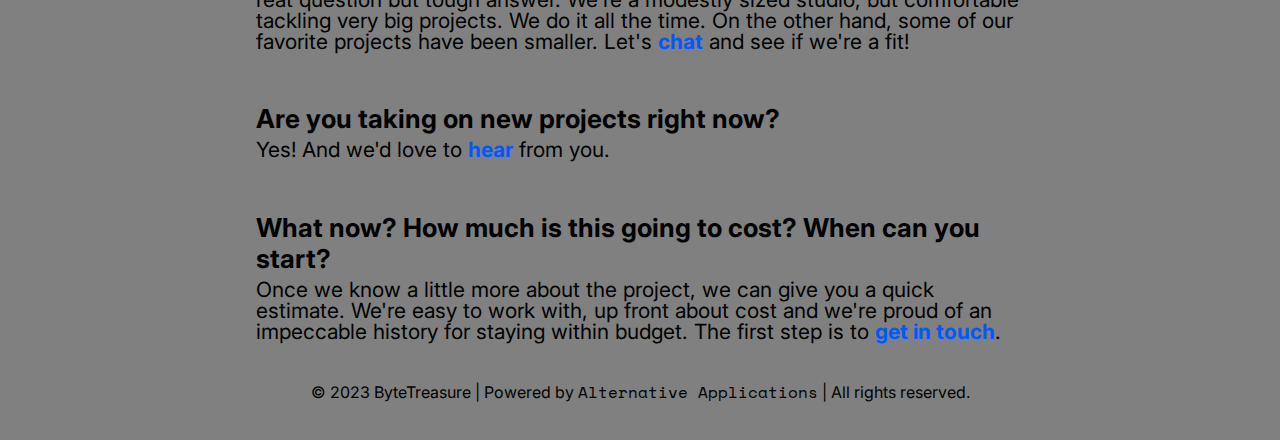
==== commit dfbc2b39: "Updated Website" ====
--- a/index.html
+++ b/index.html
@@ -2,34 +2,37 @@
 <html lang="en">
 
 <!-- Flippa.com is the inspiration -->
+<!-- PixelLab is an inspiration -->
 
 <head>
     <meta charset="UTF-8">
     <meta name="viewport" content="width=device-width, initial-scale=1.0">
     <title>ByteTreasure</title>
     <link rel="stylesheet" href="css/styles.css">
+    <link rel="preconnect" href="https://fonts.googleapis.com">
+    <link rel="preconnect" href="https://fonts.gstatic.com" crossorigin>
+    <link href="https://fonts.googleapis.com/css2?family=Inter:wght@400;700;800&family=Space+Mono:wght@400;700&display=swap" rel="stylesheet">
+  <link rel="icon" type="image/x-icon" href="images/favicon16.png">
 </head>
 
 <body>
     <div class="homepage__banner-container">
         <div class="homepage__banner-image"></div>
-        <header class="nav__bar">
-            <nav>
-                <ul>
+        <header>
+            <nav class="nav__bar">
+                <ul class="nav__bar-container">
                     <li class="nav__bar--item"><a class="nav__bar--link" href="#" target="_blank">How We Help</a></li>
                     <li class="nav__bar--item"><a class="nav__bar--link" href="#" target="_blank">Pricing</a></li>
                     <li class="nav__bar--item"><a class="nav__bar--link" href="#" target="_blank">Services</a></li>
                     <li class="nav__bar--item"><a class="nav__bar--link" href="#" target="_blank">Blog</a></li>
-                    <li class="nav__bar--item"><a class="nav__bar--link" href="#" target="_blank">The Daily Newsletter</a>
-                    </li>
+                    <li class="nav__bar--item"><a class="nav__bar--link" href="#" target="_blank">The Daily Newsletter</a></li>
                     <li class="nav__bar--item"><a class="nav__bar--link" href="#" target="_blank">The Exit Podcast</a></li>
                     <li class="nav__bar--item"><a class="nav__bar--link" href="#" target="_blank">Careers</a></li>
                     <li class="nav__bar--item"><a class="nav__bar--link" href="#" target="_blank">Log In</a></li>
                     <li class="nav__bar--item"><a class="nav__bar--link" href="#" target="_blank">Sign Up</a></li>
                 </ul>
             </nav>
-    
-            <h2 style="color: white">ByteTreasure</h2> <!-- replace with logo icon -->
+             <!-- replace with logo icon -->
         </header>
         <h3 class="homepage__banner-title">The #1 Marketplace To Buy & Sell</h3>
     </div>
@@ -54,6 +57,25 @@
             <button>Learn More</button>
         </div>
     </div>
+    <div class="subsection__faq">
+        <h3 class="subsection__title">Faq</h3>
+        <div class="subsection__faq-question-item">
+            <h4 class="subsection__faq-question-item-title">What are your areas of expertise?</h4>
+            <p class="subsection__faq-question-item-paragraph">Web (frontend, server, infrastructure, you name it), app development, mobile and unique form factor, marketing analytics and all things related to user experience and design. That's a big list. We've built a lot of expertise.</p>
+        </div>
+        <div class="subsection__faq-question-item">
+            <h4 class="subsection__faq-question-item-title">What is the right project size for you?</h4>
+            <p class="subsection__faq-question-item-paragraph">reat question but tough answer. We're a modestly sized studio, but comfortable tackling very big projects. We do it all the time. On the other hand, some of our favorite projects have been smaller. Let's <a class="subsection__link" href="#" target="_blank">chat</a> and see if we're a fit!</p>
+        </div>
+        <div class="subsection__faq-question-item">
+            <h4 class="subsection__faq-question-item-title">Are you taking on new projects right now?</h4>
+            <p class="subsection__faq-question-item-paragraph">Yes! And we'd love to <a class="subsection__link" href="#" target="_blank">hear</a> from you.</p>
+        </div>
+        <div class="subsection__faq-question-item">
+            <h4 class="subsection__faq-question-item-title">What now? How much is this going to cost? When can you start?</h4>
+            <p class="subsection__faq-question-item-paragraph">Once we know a little more about the project, we can give you a quick estimate. We're easy to work with, up front about cost and we're proud of an impeccable history for staying within budget. The first step is to <a class="subsection__link" href="#" target="_blank">get in touch</a>.</p>
+        </div>
+    </div>
 
     <!-- <div>Search (top businesses)</div>
         <div>Search (price range)</div>
@@ -61,7 +83,6 @@
         <div>Podcast</div>
         <div>Values/Propositions</div>
         <div>Data Visualization Graphic</div>
-        <div>Stories</div>
         <div>Testimonials</div>
         <div>Blog</div>
         <div>Credibility/Endorsements</div>
@@ -71,7 +92,7 @@
     <footer>
         <nav></nav>
         <div class="nav__bottom">
-            <p>&#169 2023 ByteTreasure | Powered by Alternative Applications | All rights reserved.</p>
+            <p>&#169 2023 ByteTreasure | Powered by <span class="alternativeapplication">Alternative Applications</span> | All rights reserved.</p>
             <span><a class="nav__bottom--link-color nav__bar--link" href="#" target="_blank">Terms of Services</a></span>
             <a class="nav__bottom--link-color nav__bar--link" href="#" target="_blank">Privacy Policy</a>
         </div>
--- a/css/styles.css
+++ b/css/styles.css
@@ -1,9 +1,15 @@
 :root {
     /* Font Family */
-    --ff-tertiary: "Poppins", sans-serif;
+    --ff-primary: 'Inter', sans-serif;
+    --ff-tertiary:'Space Mono', monospace;
+    /* Font Weight */
+    --fw-normal: 400;
+    --fw-bold: 700;
+    --fw-extrabold: 800;
     /* Font Colors */
-    --fc-secondary: #FAF9F6;
-    --fc-tertiary: grey;
+    --fc-offwhite: #FAF9F6;
+    --fc-grey: grey;
+    --fc-blue-links: #0058FF;
 }
 
 /* Pop Up */
@@ -28,7 +34,6 @@
     top: 50%;
     
     display: none;
-    font-family: var(--ff-tertiary);
     text-align: center;
     z-index: 999;
 }
@@ -37,18 +42,19 @@
     margin: auto;
     padding: 30px;
     width: 40rem;
-    font-weight: bolder;
+    font-family: var(--ff-tertiary);
     border-radius: 8px;
     box-shadow: 8px 8px 8px rgba(0, 0, 0,0.4);
 }
 .popup__content button {
     display: block;
     margin: 0 auto;
+    font-family: var(--ff-tertiary);
 }
 
 .popup-open {
     overflow:hidden;
-    background-color: #888888;
+    background-color: var(--fc-grey);
 }
 
 .blur-background::before {
@@ -64,23 +70,40 @@
 
 /* All NAV */
 .nav__bar {
-    position: absolute;
+    position: fixed;
     margin-top: 0;
-}
+    top: 0px;
+    height: 90px;
+    width: 100%;
+    z-index: 10;
+    background-color: #151619;
+}
+.nav__bar-container {
+
+}
+
 .nav__bar--item {
     list-style-type: none;
+    display: inline-block;
+    font: normal normal var(--fw-normal) 16px var(--ff-primary);
 }
 
 .nav__bar--link {
     text-decoration-line: none;
+    color: var(--fc-offwhite);
 }
 
 .nav__bottom {
     text-align: center;
+    font-family: var(--ff-primary);
 }
 
 .nav__bottom--link-color {
-    color: var(--fc-tertiary);
+    color: var(--fc-grey);
+}
+
+.alternativeapplication {
+    font-family: var(--ff-tertiary);
 }
 
 /* Homepage Banner */
@@ -103,7 +126,8 @@
 
 .homepage__banner-title {
     font-size: 2.75rem;
-    color: var(--fc-secondary);
+    color: var(--fc-offwhite);
+    font: normal normal var(--fw-extrabold) 80px var(--ff-primary);
     text-align: center;
     padding-top: 10rem;
     color: white;
@@ -129,21 +153,62 @@
     /* background-color: red; */ /* testing purposes */
     width: 100%;
     height: 100%;
+    font-family: var(--ff-primary);
 }
 
 .mission__content button {
     padding: 1rem 3.3rem;
     border-radius: 30px;
     background-color: white;
-    border: 2px solid #0058FF;
-    color: #0058FF;
+    border: 2px solid var(--fc-blue-links);
+    font-family: var(--ff-primary);
+    color: var(--fc-blue-links);
     box-shadow: none;
     margin-top: 1.5rem;
     transition: 200ms ease-in-out;
     /* need font */
 }
 
+.mission__content-title {
+    font-weight: var(--fw-bold);
+    font-size: 18px;
+}
+
 .mission__content button:hover {
-    background-color: #0058FF;
+    background-color: var(--fc-blue-links);
     color: white;
+}
+
+/* Subsection */
+
+.subsection__title {
+    font-weight: var(--fw-bold);
+    font-size: 72px;
+    text-align: center;
+    text-transform: uppercase;
+}
+
+.subsection__link {
+    text-decoration-line: none;
+    font-weight: var(--fw-bold);
+    color: var(--fc-blue-links);
+}
+
+.subsection__faq {
+    font-family: var(--ff-primary);
+    width: 100%;
+    max-width: 48em;
+    margin: 0 auto;
+}
+
+.subsection__faq-question-item-title {
+    font-size: 26px;
+    margin-bottom: 0.2em;
+}
+
+.subsection__faq-question-item-paragraph {
+    font-size: 21px;
+    margin-top: 0;
+    line-height: 1;
+    padding-bottom: 0.8em;
 }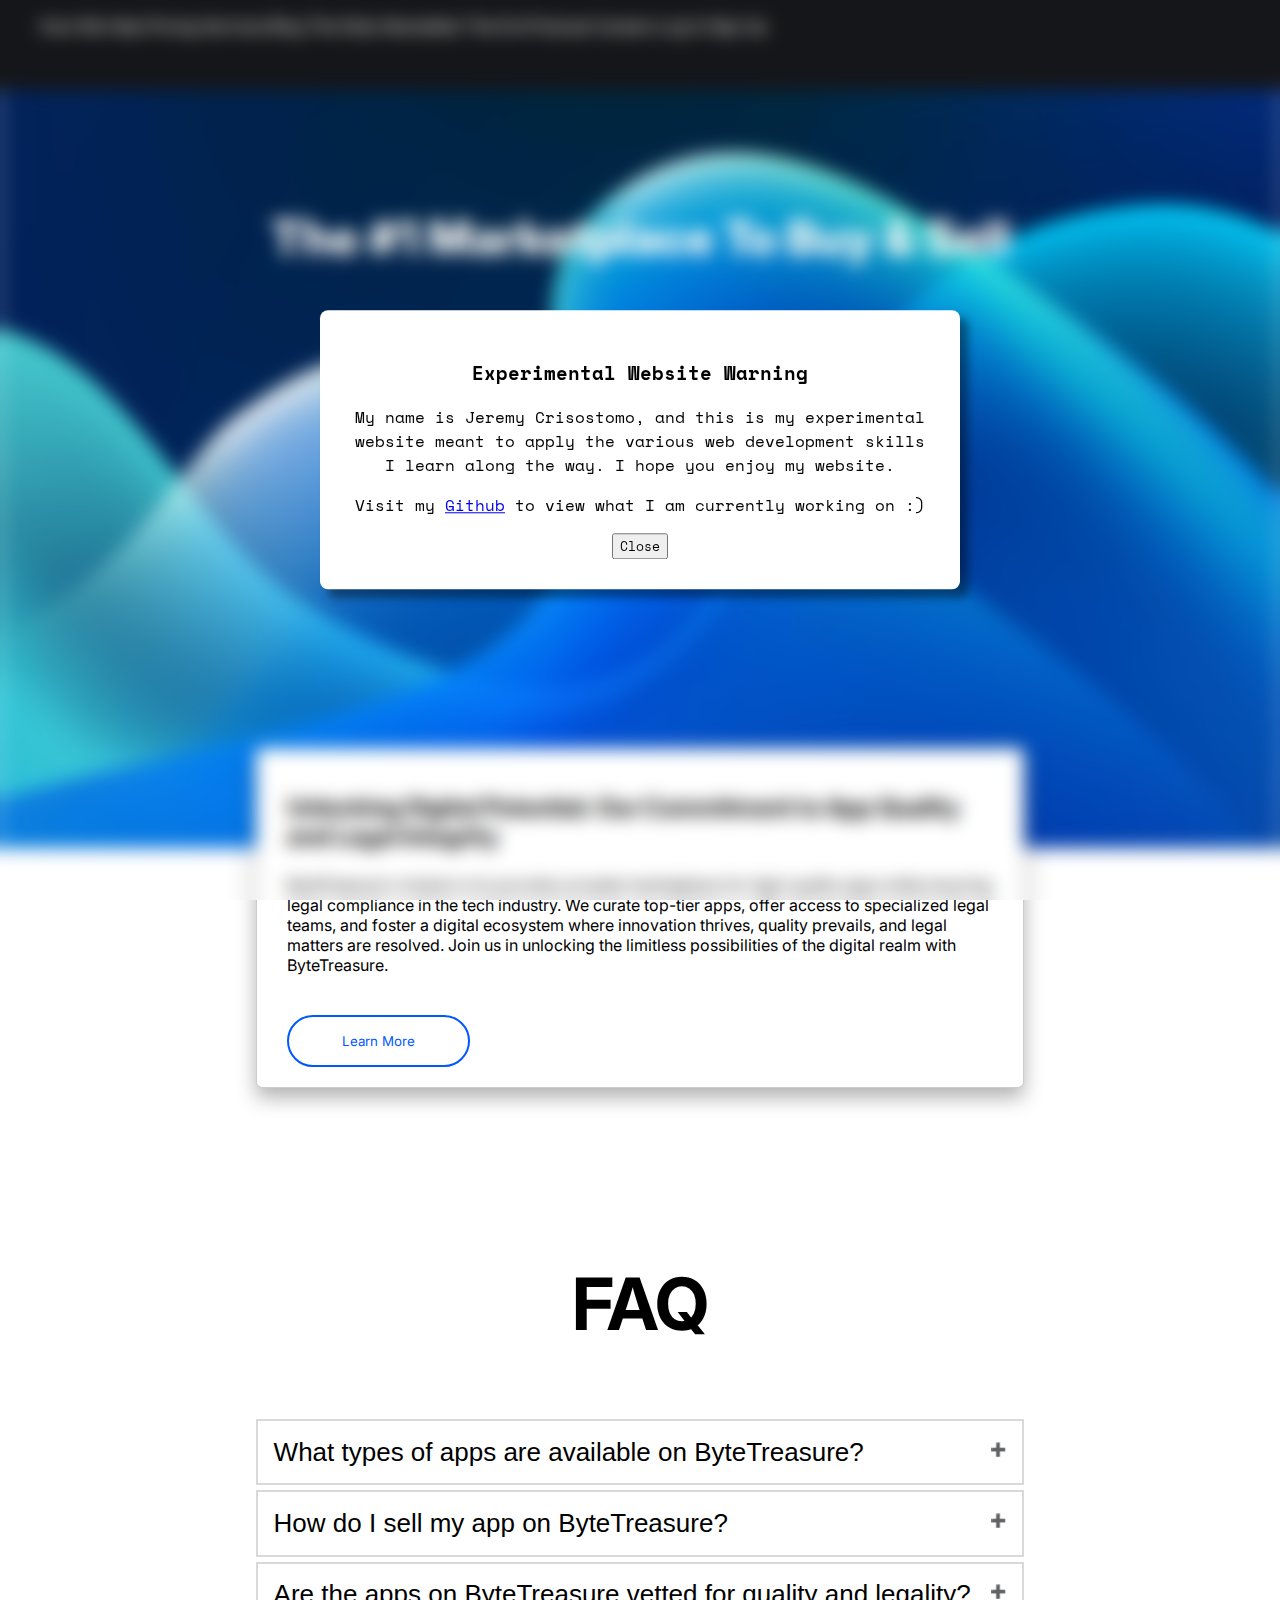
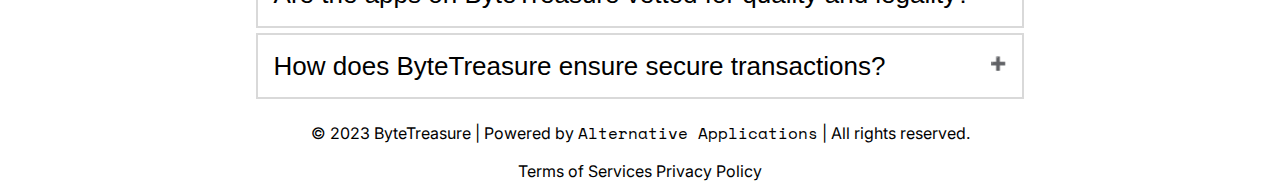
==== commit 7496930f: "Updated Website" ====
--- a/index.html
+++ b/index.html
@@ -34,7 +34,7 @@
             </nav>
              <!-- replace with logo icon -->
         </header>
-        <h3 class="homepage__banner-title">The #1 Marketplace To Buy & Sell</h3>
+        <h3 id="homepage__banner-title">The #1 Marketplace To Buy & Sell</h3>
     </div>
     <div class='popup' id="myPopup">
         <div class="popup__content">
@@ -60,20 +60,28 @@
     <div class="subsection__faq">
         <h3 class="subsection__title">Faq</h3>
         <div class="subsection__faq-question-item">
-            <h4 class="subsection__faq-question-item-title">What are your areas of expertise?</h4>
-            <p class="subsection__faq-question-item-paragraph">Web (frontend, server, infrastructure, you name it), app development, mobile and unique form factor, marketing analytics and all things related to user experience and design. That's a big list. We've built a lot of expertise.</p>
+            <button class="subsection__faq-question-item-title">What types of apps are available on ByteTreasure?</button>
+            <div class="subsection__dropdown-item">
+                <p class="subsection__faq-question-item-paragraph">ByteTreasure offers a diverse range of apps across various categories, including productivity, entertainment, e-commerce, gaming, and more. Whether you're looking for a cutting-edge <a href="#" target="_blank" class="subsection__link">mobile app</a> or a <a href="#" target="_blank" class="subsection__link">web-based solution</a>, you can find it here.</p>
+            </div>
         </div>
         <div class="subsection__faq-question-item">
-            <h4 class="subsection__faq-question-item-title">What is the right project size for you?</h4>
-            <p class="subsection__faq-question-item-paragraph">reat question but tough answer. We're a modestly sized studio, but comfortable tackling very big projects. We do it all the time. On the other hand, some of our favorite projects have been smaller. Let's <a class="subsection__link" href="#" target="_blank">chat</a> and see if we're a fit!</p>
+            <button class="subsection__faq-question-item-title">How do I sell my app on ByteTreasure?</button>
+            <div class="subsection__dropdown-item">
+                <p class="subsection__faq-question-item-paragraph">Selling your app on ByteTreasure is easy! Simply create an account, navigate to your dashboard, and click on the "List Your App" button. Fill in the details, upload images, set a price, and your app will be listed for potential buyers to discover.</p>
+            </div>
         </div>
         <div class="subsection__faq-question-item">
-            <h4 class="subsection__faq-question-item-title">Are you taking on new projects right now?</h4>
-            <p class="subsection__faq-question-item-paragraph">Yes! And we'd love to <a class="subsection__link" href="#" target="_blank">hear</a> from you.</p>
+            <button class="subsection__faq-question-item-title">Are the apps on ByteTreasure vetted for quality and legality?</button>
+            <div class="subsection__dropdown-item">
+                <p class="subsection__faq-question-item-paragraph">Yes, we take quality and legality seriously. Every app listed on ByteTreasure undergoes a thorough review process. We ensure that apps meet high standards of functionality and design. Additionally, we offer access to specialized legal teams to address any legal compliance concerns. Learn more about our app vetting process <a href="#" target="_blank" class="subsection__link">here</a>.</p>
+            </div>
         </div>
         <div class="subsection__faq-question-item">
-            <h4 class="subsection__faq-question-item-title">What now? How much is this going to cost? When can you start?</h4>
-            <p class="subsection__faq-question-item-paragraph">Once we know a little more about the project, we can give you a quick estimate. We're easy to work with, up front about cost and we're proud of an impeccable history for staying within budget. The first step is to <a class="subsection__link" href="#" target="_blank">get in touch</a>.</p>
+            <button class="subsection__faq-question-item-title">How does ByteTreasure ensure secure transactions?</button>
+            <div class="subsection__dropdown-item">
+                <p class="subsection__faq-question-item-paragraph">ByteTreasure employs industry-standard security measures to protect your transactions. We use secure payment gateways and encryption to safeguard your financial information. Additionally, our customer support team is always available to assist with any transaction-related issues. For more information on our security practices, please visit our <a href="#" target="_blank" class="subsection__link">Security Center</a>.</p>
+            </div>
         </div>
     </div>
 
--- a/css/styles.css
+++ b/css/styles.css
@@ -8,7 +8,8 @@
     --fw-extrabold: 800;
     /* Font Colors */
     --fc-offwhite: #FAF9F6;
-    --fc-grey: grey;
+    --fc-grey: 128, 128, 128;
+    --fc-darkgrey: #151619;
     --fc-blue-links: #0058FF;
 }
 
@@ -124,14 +125,13 @@
     background-size: cover;
 }
 
-.homepage__banner-title {
-    font-size: 2.75rem;
+#homepage__banner-title {
+    font-size: 3em !important;
     color: var(--fc-offwhite);
     font: normal normal var(--fw-extrabold) 80px var(--ff-primary);
     text-align: center;
     padding-top: 10rem;
-    color: white;
-    position: relative;
+    position: inherit;
 }
 
 /* Mission Container */
@@ -141,9 +141,9 @@
     background-color: white;
     padding: 20px 30px;
     margin: 0 auto;
-    border: 1px solid rgba(128, 128, 128, 0.4);
+    border: 1px solid rgba(var(--fc-grey), .4);
     border-radius: 6px;
-    box-shadow: 0px 10px 20px rgba(128, 128, 128, .3);
+    box-shadow: 0px 10px 20px rgba(0, 0, 0,0.3);
     position: relative;
     transform: translateY(-100px);
     z-index: auto;
@@ -171,7 +171,7 @@
 
 .mission__content-title {
     font-weight: var(--fw-bold);
-    font-size: 18px;
+    font-size: 24px;
 }
 
 .mission__content button:hover {
@@ -204,11 +204,47 @@
 .subsection__faq-question-item-title {
     font-size: 26px;
     margin-bottom: 0.2em;
+    width: 100%;
+    padding: .6em;
+    text-align: left;
+    border: 2px solid rgba(var(--fc-grey), .3);
+    background-color: white;
+    cursor: pointer;
+    transition:  background-color 300ms ease-in-out, color 300ms ease-in-out;
+    color: black;
+}
+
+.subsection__faq-question-item-title:after {
+    content: '\02795';
+    font-size: 13px;
+    color: black;
+    float: right;
+    transition: color 0.3s ease;
+    margin-left: 5px;
+    transform: translateY(5px);
+}
+
+.subsection__faq-question-item-title:hover, .subsection__faq-question-item-title-active {
+    background-color: var(--fc-blue-links);
+    color: var(--fc-offwhite);
+}
+
+.subsection__faq-question-item-title-active:after {
+    content: "\2796";
+    color: var(--fc-offwhite);
+}
+
+.subsection__dropdown-item {
+    overflow: hidden;
+    max-height: 0;
+    transition: max-height 300ms ease;
 }
 
 .subsection__faq-question-item-paragraph {
     font-size: 21px;
     margin-top: 0;
     line-height: 1;
+    max-width: 36em;
+    transform: translateX(15px);
     padding-bottom: 0.8em;
 }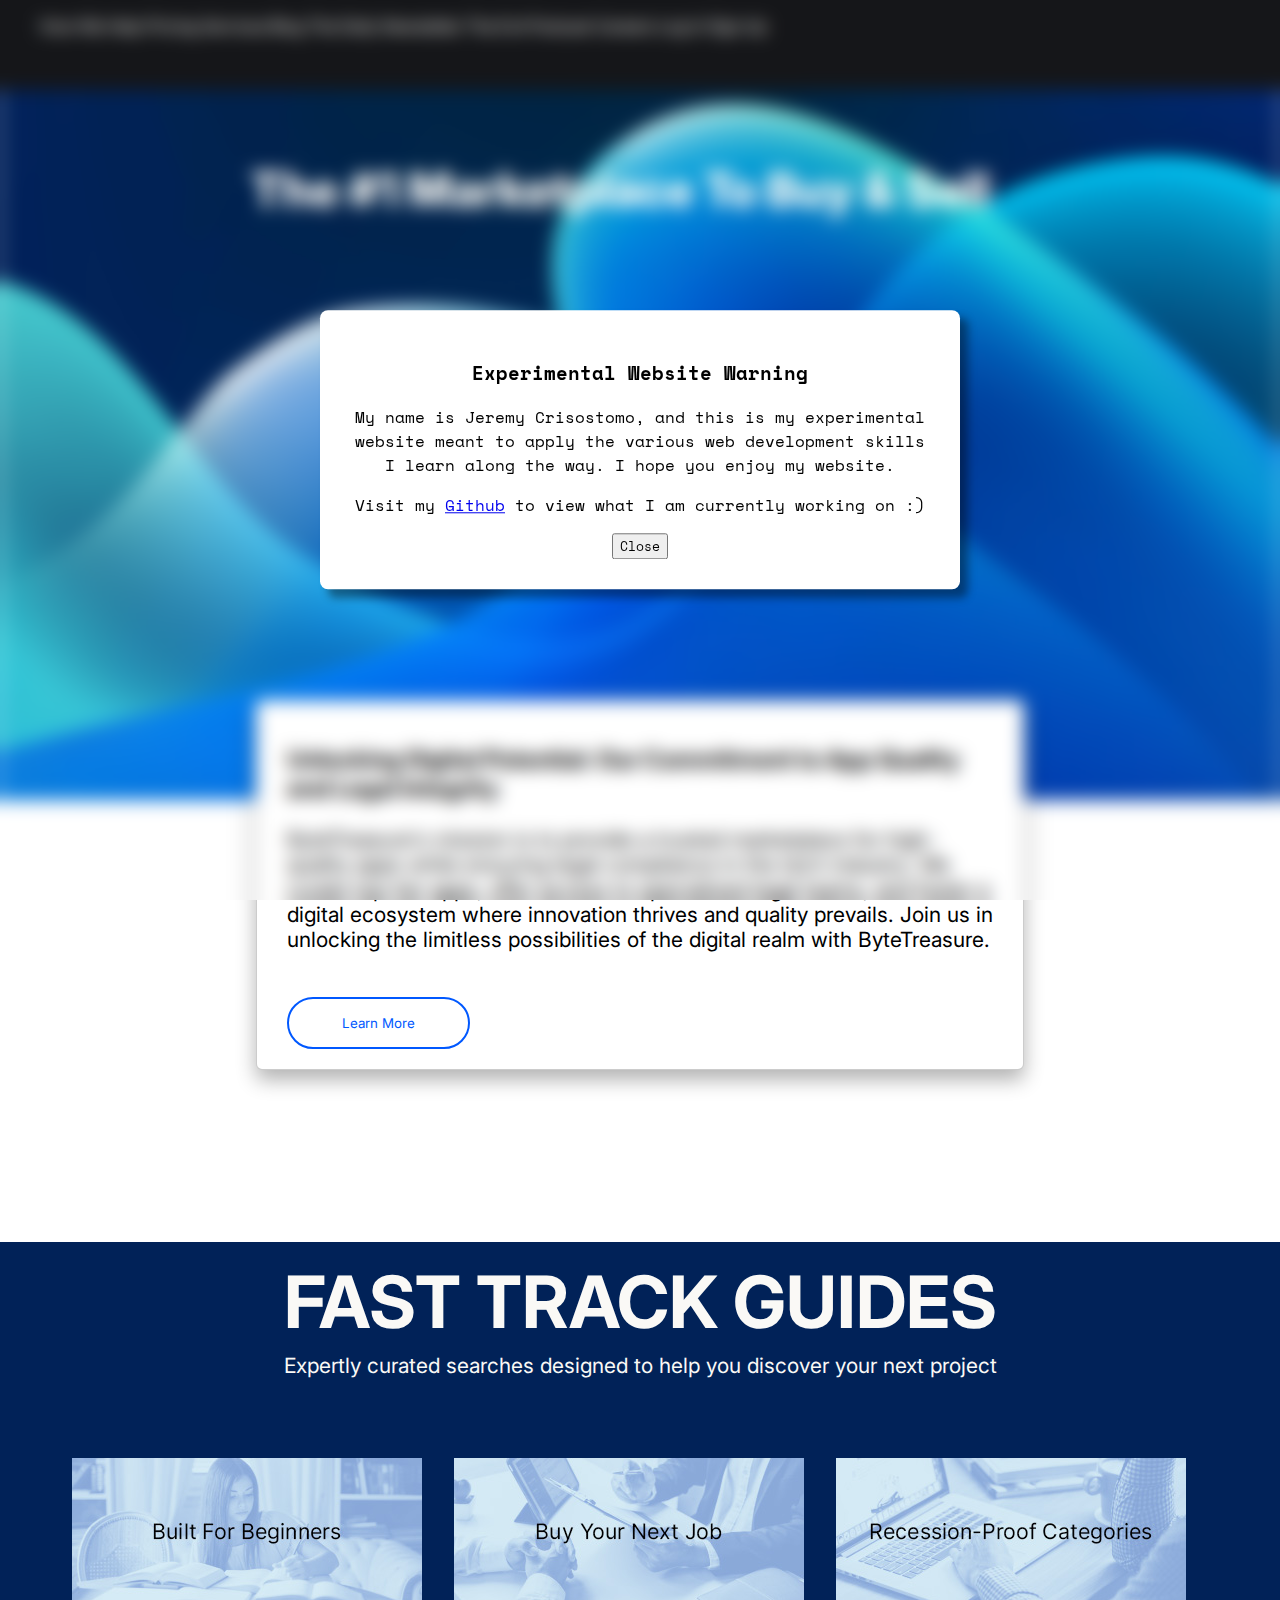
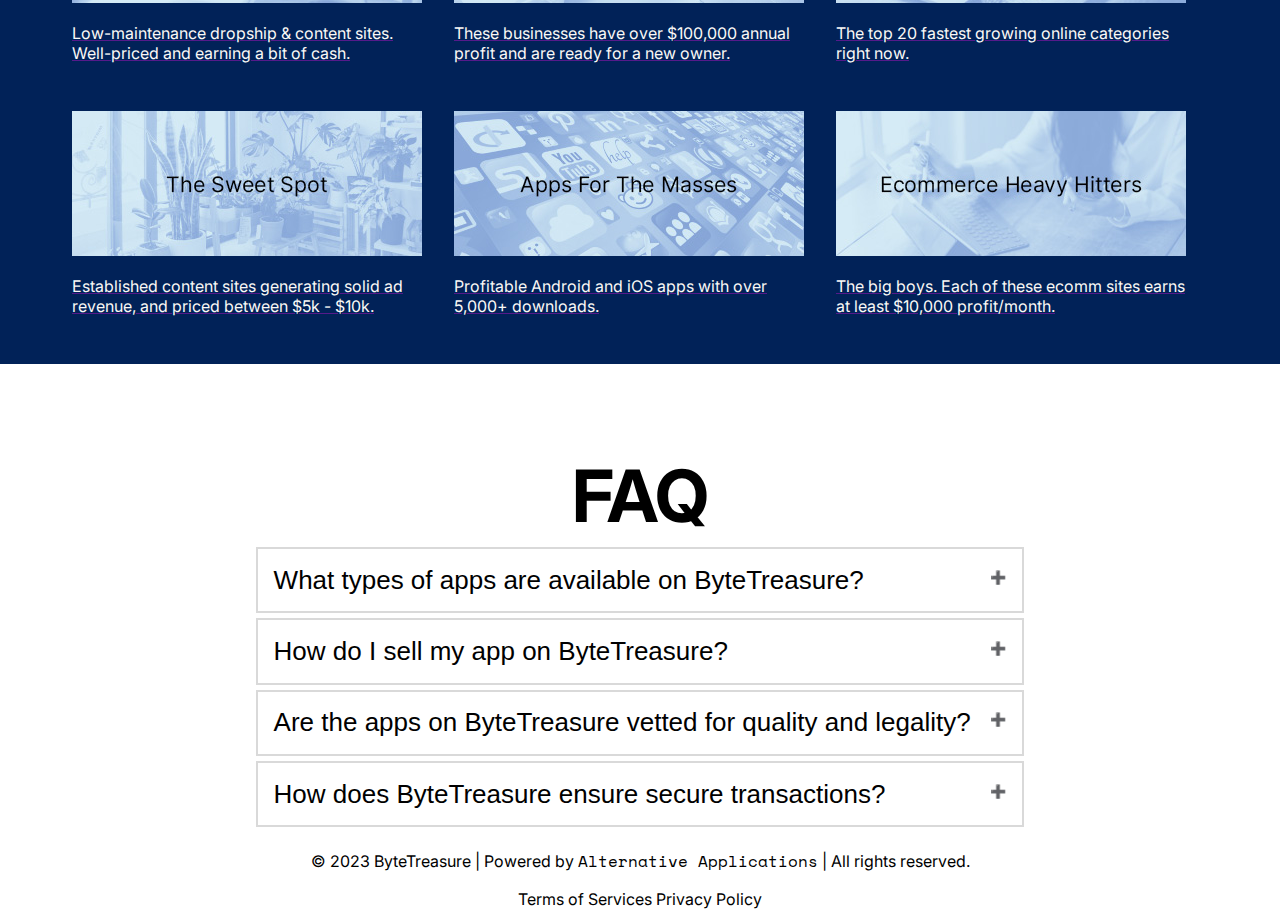
==== commit d14cf2ea: "Updated Website" ====
--- a/index.html
+++ b/index.html
@@ -11,7 +11,7 @@
     <link rel="stylesheet" href="css/styles.css">
     <link rel="preconnect" href="https://fonts.googleapis.com">
     <link rel="preconnect" href="https://fonts.gstatic.com" crossorigin>
-    <link href="https://fonts.googleapis.com/css2?family=Inter:wght@400;700;800&family=Space+Mono:wght@400;700&display=swap" rel="stylesheet">
+    <link href="https://fonts.googleapis.com/css2?family=Inter:wght@100;400;700;800&family=Space+Mono:wght@400;700&display=swap" rel="stylesheet">
   <link rel="icon" type="image/x-icon" href="images/favicon16.png">
 </head>
 
@@ -21,15 +21,15 @@
         <header>
             <nav class="nav__bar">
                 <ul class="nav__bar-container">
-                    <li class="nav__bar--item"><a class="nav__bar--link" href="#" target="_blank">How We Help</a></li>
-                    <li class="nav__bar--item"><a class="nav__bar--link" href="#" target="_blank">Pricing</a></li>
-                    <li class="nav__bar--item"><a class="nav__bar--link" href="#" target="_blank">Services</a></li>
-                    <li class="nav__bar--item"><a class="nav__bar--link" href="#" target="_blank">Blog</a></li>
-                    <li class="nav__bar--item"><a class="nav__bar--link" href="#" target="_blank">The Daily Newsletter</a></li>
-                    <li class="nav__bar--item"><a class="nav__bar--link" href="#" target="_blank">The Exit Podcast</a></li>
-                    <li class="nav__bar--item"><a class="nav__bar--link" href="#" target="_blank">Careers</a></li>
-                    <li class="nav__bar--item"><a class="nav__bar--link" href="#" target="_blank">Log In</a></li>
-                    <li class="nav__bar--item"><a class="nav__bar--link" href="#" target="_blank">Sign Up</a></li>
+                    <li class="nav__bar--item"><a class="nav__bar--link" href="#">How We Help</a></li>
+                    <li class="nav__bar--item"><a class="nav__bar--link" href="#">Pricing</a></li>
+                    <li class="nav__bar--item"><a class="nav__bar--link" href="#">Services</a></li>
+                    <li class="nav__bar--item"><a class="nav__bar--link" href="#">Blog</a></li>
+                    <li class="nav__bar--item"><a class="nav__bar--link" href="#">The Daily Newsletter</a></li>
+                    <li class="nav__bar--item"><a class="nav__bar--link" href="#">The Exit Podcast</a></li>
+                    <li class="nav__bar--item"><a class="nav__bar--link" href="#">Careers</a></li>
+                    <li class="nav__bar--item"><a class="nav__bar--link" href="#">Log In</a></li>
+                    <li class="nav__bar--item"><a class="nav__bar--link" href="#">Sign Up</a></li>
                 </ul>
             </nav>
              <!-- replace with logo icon -->
@@ -52,17 +52,62 @@
             <h3 class="mission__content mission__content-title">Unlocking Digital Potential: Our Commitment to App Quality and Legal Integrity</h3>
             <p class="mission__content mission__content-paragraph">ByteTreasure's mission is to provide a trusted marketplace for high-quality apps while ensuring legal
                 compliance in the tech industry. We curate top-tier apps, offer access to specialized legal teams, and
-                foster a digital ecosystem where innovation thrives, quality prevails, and legal matters are resolved. Join
-                us in unlocking the limitless possibilities of the digital realm with ByteTreasure.</p>
-            <button>Learn More</button>
+                foster a digital ecosystem where innovation thrives and quality prevails. Join us in unlocking the limitless possibilities of the digital realm with ByteTreasure.</p>
+            <a href="#"><button class="subsection__button-1">Learn More</button></a>
         </div>
     </div>
+    
+    <div class="subsection__coloredbg-blue">
+        <div>
+            <h3 class="subsection__title-fc-white">Fast Track Guides</h3>
+            <p class="subsection__subtitle-fc-white">Expertly curated searches designed to help you discover your next project</p>
+        </div>
+        <div class="subsection__3x3grid-blue">
+            <a href="">
+                <div class="subsection__3x3grid-grid-item-blue">
+                    <img src="images/griditem-bestforbeginners.jpg" alt="">
+                    <p class="subsection__3x3grid-grid-item-title-blue">Low-maintenance dropship & content sites. Well-priced and earning a bit of cash.</p>
+                </div>
+            </a>
+            <a href="">
+                <div class="subsection__3x3grid-grid-item-blue">
+                    <img src="images/griditem-buyyournextjob.jpg" alt="">
+                    <p class="subsection__3x3grid-grid-item-title-blue">These businesses have over $100,000 annual profit and are ready for a new owner.</p>
+                </div>
+            </a>
+            <a href="">
+                <div class="subsection__3x3grid-grid-item-blue">
+                    <img src="images/griditem-recessionproofjobs.jpg" alt="">
+                    <p class="subsection__3x3grid-grid-item-title-blue">The top 20 fastest growing online categories right now.</p>
+                </div>
+            </a>
+            <a href="">
+                <div class="subsection__3x3grid-grid-item-blue">
+                    <img src="images/griditem-sweetpot.jpg" alt="">
+                    <p class="subsection__3x3grid-grid-item-title-blue">Established content sites generating solid ad revenue, and priced between $5k - $10k.</p>
+                </div>
+            </a>
+            <a href="">
+                <div class="subsection__3x3grid-grid-item-blue">
+                    <img src="images/griditem-appsformasses.jpg" alt="">
+                    <p class="subsection__3x3grid-grid-item-title-blue">Profitable Android and iOS apps with over 5,000+ downloads.</p>
+                </div>
+            </a>
+            <a href="">
+                <div class="subsection__3x3grid-grid-item-blue">
+                    <img src="images/griditem-ecommerceheavyhitters.jpg" alt="">
+                    <p class="subsection__3x3grid-grid-item-title-blue">The big boys. Each of these ecomm sites earns at least $10,000 profit/month.</p>
+                </div>
+            </a>
+        </div>
+    </div>
+
     <div class="subsection__faq">
         <h3 class="subsection__title">Faq</h3>
         <div class="subsection__faq-question-item">
             <button class="subsection__faq-question-item-title">What types of apps are available on ByteTreasure?</button>
             <div class="subsection__dropdown-item">
-                <p class="subsection__faq-question-item-paragraph">ByteTreasure offers a diverse range of apps across various categories, including productivity, entertainment, e-commerce, gaming, and more. Whether you're looking for a cutting-edge <a href="#" target="_blank" class="subsection__link">mobile app</a> or a <a href="#" target="_blank" class="subsection__link">web-based solution</a>, you can find it here.</p>
+                <p class="subsection__faq-question-item-paragraph">ByteTreasure offers a diverse range of apps across various categories, including productivity, entertainment, e-commerce, gaming, and more. Whether you're looking for a cutting-edge <a href="#" class="subsection__link">mobile app</a> or a <a href="#" class="subsection__link">web-based solution</a>, you can find it here.</p>
             </div>
         </div>
         <div class="subsection__faq-question-item">
@@ -74,20 +119,19 @@
         <div class="subsection__faq-question-item">
             <button class="subsection__faq-question-item-title">Are the apps on ByteTreasure vetted for quality and legality?</button>
             <div class="subsection__dropdown-item">
-                <p class="subsection__faq-question-item-paragraph">Yes, we take quality and legality seriously. Every app listed on ByteTreasure undergoes a thorough review process. We ensure that apps meet high standards of functionality and design. Additionally, we offer access to specialized legal teams to address any legal compliance concerns. Learn more about our app vetting process <a href="#" target="_blank" class="subsection__link">here</a>.</p>
+                <p class="subsection__faq-question-item-paragraph">Yes, we take quality and legality seriously. Every app listed on ByteTreasure undergoes a thorough review process. We ensure that apps meet high standards of functionality and design. Additionally, we offer access to specialized legal teams to address any legal compliance concerns. Learn more about our app vetting process <a href="#" class="subsection__link">here</a>.</p>
             </div>
         </div>
         <div class="subsection__faq-question-item">
             <button class="subsection__faq-question-item-title">How does ByteTreasure ensure secure transactions?</button>
             <div class="subsection__dropdown-item">
-                <p class="subsection__faq-question-item-paragraph">ByteTreasure employs industry-standard security measures to protect your transactions. We use secure payment gateways and encryption to safeguard your financial information. Additionally, our customer support team is always available to assist with any transaction-related issues. For more information on our security practices, please visit our <a href="#" target="_blank" class="subsection__link">Security Center</a>.</p>
+                <p class="subsection__faq-question-item-paragraph">ByteTreasure employs industry-standard security measures to protect your transactions. We use secure payment gateways and encryption to safeguard your financial information. Additionally, our customer support team is always available to assist with any transaction-related issues. For more information on our security practices, please visit our <a href="#" class="subsection__link">Security Center</a>.</p>
             </div>
         </div>
     </div>
 
     <!-- <div>Search (top businesses)</div>
         <div>Search (price range)</div>
-        <div>Collections</div>
         <div>Podcast</div>
         <div>Values/Propositions</div>
         <div>Data Visualization Graphic</div>
--- a/css/styles.css
+++ b/css/styles.css
@@ -11,6 +11,7 @@
     --fc-grey: 128, 128, 128;
     --fc-darkgrey: #151619;
     --fc-blue-links: #0058FF;
+    --fc-darkblue: 1, 34, 88;
 }
 
 /* Pop Up */
@@ -132,6 +133,8 @@
     text-align: center;
     padding-top: 10rem;
     position: inherit;
+    margin: 0 auto;
+    transform: translateX(-20px);
 }
 
 /* Mission Container */
@@ -156,7 +159,7 @@
     font-family: var(--ff-primary);
 }
 
-.mission__content button {
+.subsection__button-1 {
     padding: 1rem 3.3rem;
     border-radius: 30px;
     background-color: white;
@@ -166,6 +169,7 @@
     box-shadow: none;
     margin-top: 1.5rem;
     transition: 200ms ease-in-out;
+    cursor: pointer;
     /* need font */
 }
 
@@ -179,6 +183,10 @@
     color: white;
 }
 
+.mission__content-paragraph {
+    font-size: 21px;
+}
+
 /* Subsection */
 
 .subsection__title {
@@ -186,6 +194,48 @@
     font-size: 72px;
     text-align: center;
     text-transform: uppercase;
+    font-family: var(--ff-primary);
+    padding-top: 1rem;
+    margin-bottom: .5rem;
+}
+
+.subsection__title-fc-white {
+    font-weight: var(--fw-bold);
+    font-size: 72px;
+    text-align: center;
+    text-transform: uppercase;
+    font-family: var(--ff-primary);
+    color: var(--fc-offwhite);
+    padding-top: 1rem;
+    margin-bottom: .5rem;
+}
+
+.subsection__subtitle-fc-black {
+    font-weight: 400;
+    width: 100%;
+    height: 100%;
+    font-family: var(--ff-primary);
+    text-align: center;
+    font-size: 21px;
+    color: var(--fc-offwhite);
+    margin-top: .5rem;
+    padding-bottom: 1rem;
+}
+
+.subsection__subtitle-fc-white {
+    font-weight: 400;
+    width: 100%;
+    height: 100%;
+    font-family: var(--ff-primary);
+    text-align: center;
+    font-size: 21px;
+    color: var(--fc-offwhite);
+    margin-top: .5rem;
+    padding-bottom: 1rem;
+}
+
+.subsection__coloredbg-blue {
+    background-color: rgb(var(--fc-darkblue));
 }
 
 .subsection__link {
@@ -241,10 +291,35 @@
 }
 
 .subsection__faq-question-item-paragraph {
+    font-weight: 400;
     font-size: 21px;
     margin-top: 0;
     line-height: 1;
     max-width: 36em;
     transform: translateX(15px);
     padding-bottom: 0.8em;
+}
+
+.subsection__3x3grid-blue {
+    display: flex;
+    flex-flow: row wrap;
+    max-width: 1200px;
+    margin: 2em auto;
+    padding: 2em 0;
+    row-gap: 2em;
+}
+
+.subsection__3x3grid-grid-item-blue {
+    box-sizing: border-box;
+    flex: auto;
+    max-width: 350px;
+    margin-left: 2em;
+
+}
+
+.subsection__3x3grid-grid-item-title-blue {
+    font-family: var(--ff-primary);
+    color: var(--fc-offwhite);
+    min-width: 90px;
+    max-width: 350px;
 }